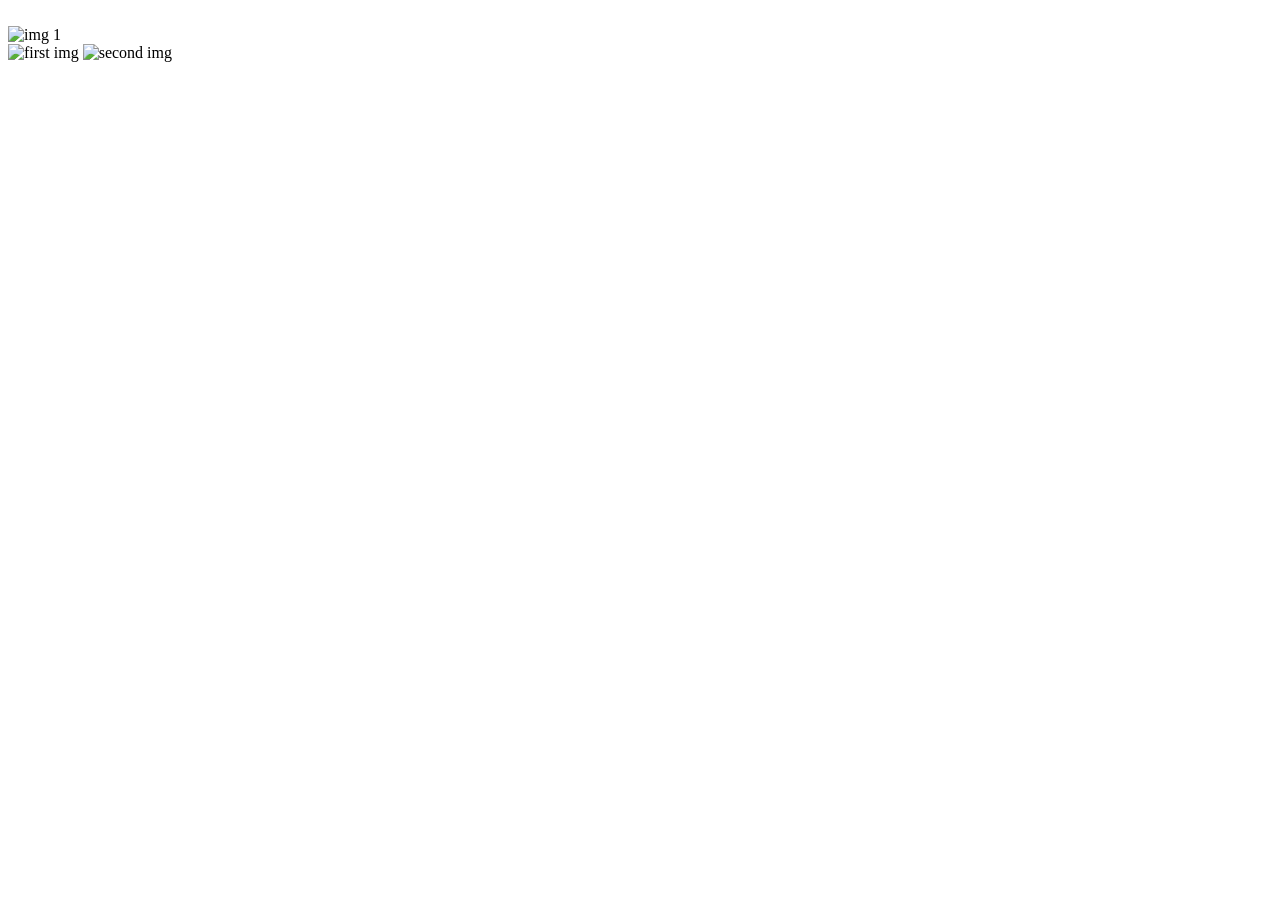
==== src/main/resources/templates/index.html @ f85c9cfb "Revert "fix: delete img tag test (#170)" This reverts commit 0d87b2633a9c195c36d9367edcb8e04312e1217" ====
<!DOCTYPE html>
<html xmlns:th="http://www.thymeleaf.org" lang="ko">
  <head>
    <meta charset="UTF-8" />
    <link rel="stylesheet" th:href="@{./style.css}" />
  </head>

  <body>
    <div class="cover">
      <img
        th:src="@{https://d3beofgpsk367b.cloudfront.net/pdf-icon/logo.png}"
        class="cover-logo" />
      <img
        th:src="@{https://d3beofgpsk367b.cloudfront.net/pdf-icon/ribbon.png}"
        class="cover-ribbon" />
    </div>
    <div class="A4-wrapper">
      <div
        th:each="post, iterStat : ${posts}"
        class="container"
        th:classappend="${iterStat.odd ? 'odd-container' : 'even-container'}">
        <img
          th:if="${post.imageUrls.size() == 1}"
          class="aspect-34-image"
          th:src="${post.imageUrls[0]}"
          alt="img 1" />

        <div
          class="aspect-43-image-container"
          th:if="${post.imageUrls.size() == 2}">
          <img
            th:src="${post.imageUrls[0]}"
            class="aspect-43-image"
            alt="first img" />

          <img
            th:src="${post.imageUrls[1]}"
            class="aspect-43-image second-image"
            alt="second img" />
        </div>

        <div
          th:classappend="${post.imageUrls.size() == 1 ? 'aspect-34-contents' : 'aspect-43-contents'}">
          <img
            th:src="${#strings.isEmpty(post.authorProfileImg) 
                ? 'https://d3beofgpsk367b.cloudfront.net/pdf-icon/default-profile.png'
                : post.authorProfileImg}"
            class="profile-image"
            th:classappend="${post.imageUrls.size() == 2} ? 'aspect-2-image-profile' : ''" />

          <div
            th:classappend="${post.imageUrls.size() == 1 ? 'text-container-34' : 'text-container'}">
            <div>
              <span class="text-relation" th:text="${post.relations}"></span>
              <span class="text-name" th:text="${post.authorName}"></span>
              <span
                th:classappend="${post.imageUrls.size() == 1 ? 'text-date-34' : 'text-date'}"
                th:text="''+ ${#temporals.format(post.createdAt, 'YYYY년 MM월 dd일 ')}+ (${post.createdAt.hour &lt; 12} ? '오전' : '오후')+ ' '+ ${#temporals.format(post.createdAt, 'h시 mm분')}"></span>
            </div>
            <div class="text-content" th:text="${post.content}"></div>
          </div>
        </div>
        <div
          th:if="${iterStat.even}"
          class="page-number"
          th:text="${iterStat.count / 2}"></div>
      </div>
      <div th:if="${posts.size() % 2 == 1}" class="container even-container">
        <div class="page-number" th:text="${(posts.size() / 2) + 1}"></div>
      </div>
    </div>
  </body>
</html>
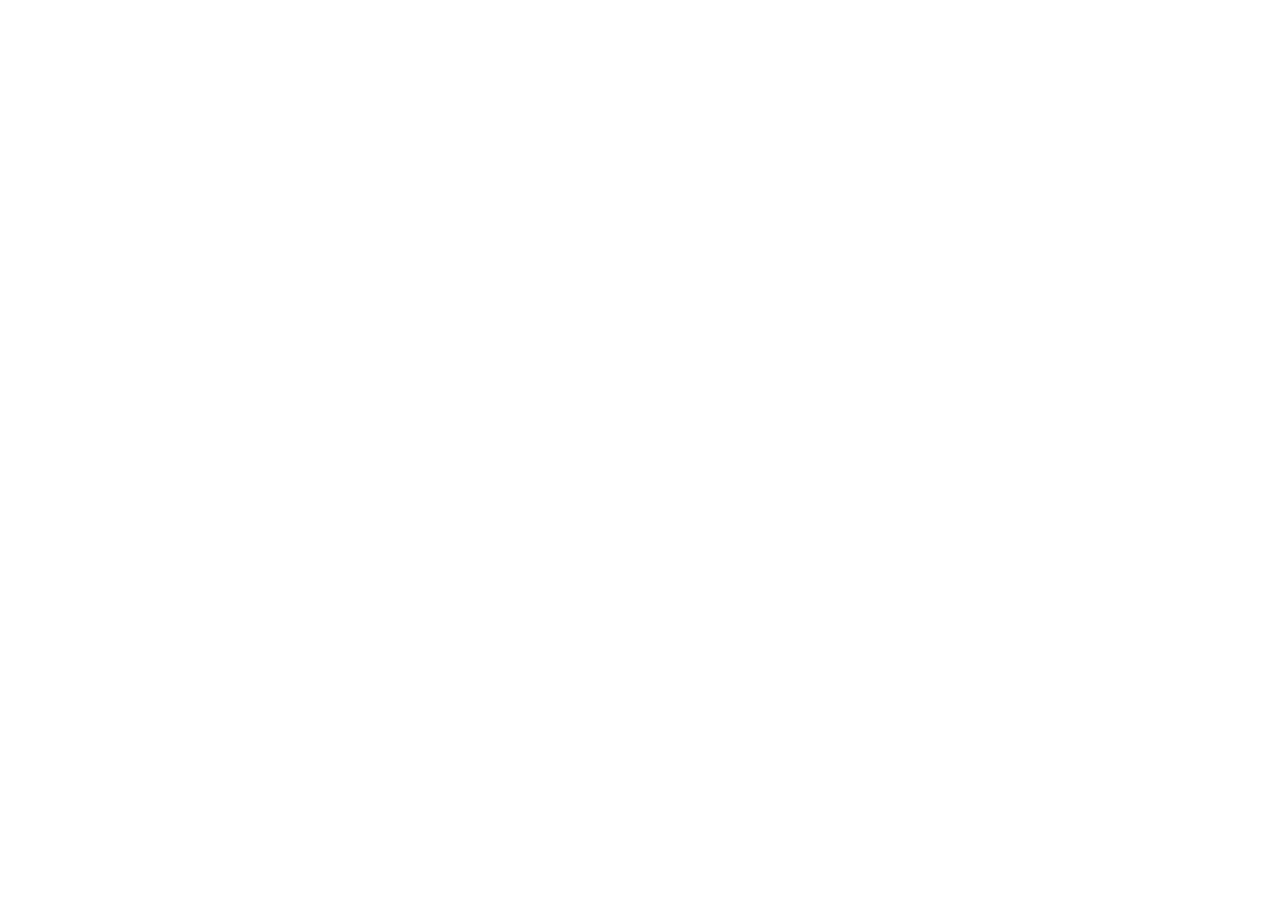
==== commit 74b49bb2: "fix: cover test" ====
--- a/src/main/resources/templates/index.html
+++ b/src/main/resources/templates/index.html
@@ -19,24 +19,21 @@
         th:each="post, iterStat : ${posts}"
         class="container"
         th:classappend="${iterStat.odd ? 'odd-container' : 'even-container'}">
-        <img
+        <div
           th:if="${post.imageUrls.size() == 1}"
-          class="aspect-34-image"
-          th:src="${post.imageUrls[0]}"
-          alt="img 1" />
+          class="aspect-34-image bg-cover"
+          th:style="'background-image: url(' + ${post.imageUrls[0]} + ');'"></div>
 
         <div
           class="aspect-43-image-container"
           th:if="${post.imageUrls.size() == 2}">
-          <img
-            th:src="${post.imageUrls[0]}"
-            class="aspect-43-image"
-            alt="first img" />
+          <div
+            class="aspect-43-image bg-cover"
+            th:style="'background-image: url(' + ${post.imageUrls[0]} + ');'"></div>
 
-          <img
-            th:src="${post.imageUrls[1]}"
-            class="aspect-43-image second-image"
-            alt="second img" />
+          <div
+            class="aspect-43-image second-image bg-cover"
+            th:style="'background-image: url(' + ${post.imageUrls[1]} + ');'"></div>
         </div>
 
         <div
